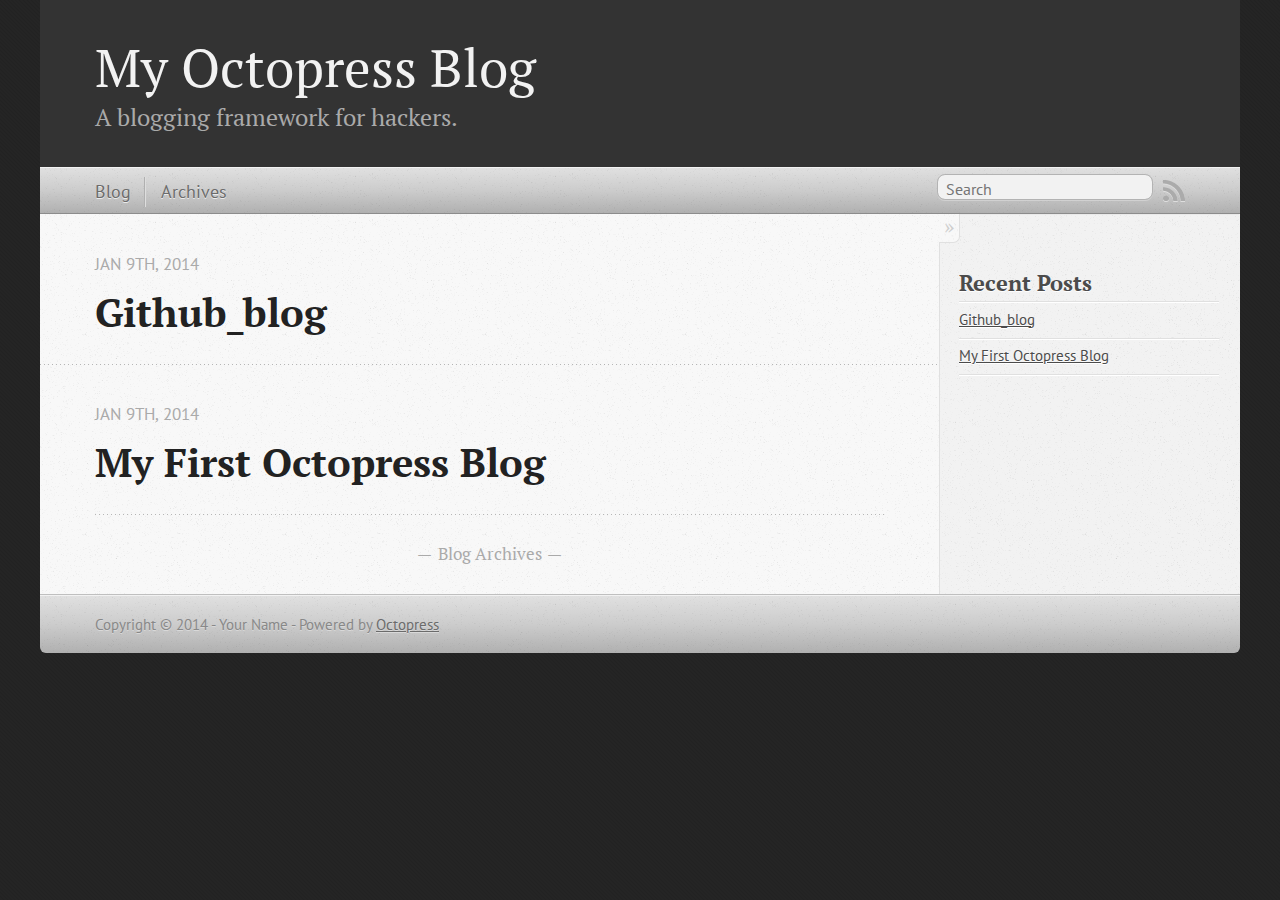
==== index.html @ 7464df4a "Site updated at 2014-01-09 14:44:52 UTC" ====
<!DOCTYPE html>
<!--[if IEMobile 7 ]><html class="no-js iem7"><![endif]-->
<!--[if lt IE 9]><html class="no-js lte-ie8"><![endif]-->
<!--[if (gt IE 8)|(gt IEMobile 7)|!(IEMobile)|!(IE)]><!--><html class="no-js" lang="en"><!--<![endif]-->
<head>
  <meta charset="utf-8">
  <title>My Octopress Blog</title>
  <meta name="author" content="Your Name">

  
  <meta name="description" content="
">
  

  <!-- http://t.co/dKP3o1e -->
  <meta name="HandheldFriendly" content="True">
  <meta name="MobileOptimized" content="320">
  <meta name="viewport" content="width=device-width, initial-scale=1">

  
  <link rel="canonical" href="http://zqxjqka.github.io">
  <link href="/favicon.png" rel="icon">
  <link href="/stylesheets/screen.css" media="screen, projection" rel="stylesheet" type="text/css">
  <link href="/atom.xml" rel="alternate" title="My Octopress Blog" type="application/atom+xml">
  <script src="/javascripts/modernizr-2.0.js"></script>
  <script src="//ajax.googleapis.com/ajax/libs/jquery/1.9.1/jquery.min.js"></script>
  <script>!window.jQuery && document.write(unescape('%3Cscript src="./javascripts/libs/jquery.min.js"%3E%3C/script%3E'))</script>
  <script src="/javascripts/octopress.js" type="text/javascript"></script>
  <!--Fonts from Google"s Web font directory at http://google.com/webfonts -->
<link href="http://fonts.googleapis.com/css?family=PT+Serif:regular,italic,bold,bolditalic" rel="stylesheet" type="text/css">
<link href="http://fonts.googleapis.com/css?family=PT+Sans:regular,italic,bold,bolditalic" rel="stylesheet" type="text/css">

  

</head>

<body   >
  <header role="banner"><hgroup>
  <h1><a href="/">My Octopress Blog</a></h1>
  
    <h2>A blogging framework for hackers.</h2>
  
</hgroup>

</header>
  <nav role="navigation"><ul class="subscription" data-subscription="rss">
  <li><a href="/atom.xml" rel="subscribe-rss" title="subscribe via RSS">RSS</a></li>
  
</ul>
  
<form action="http://google.com/search" method="get">
  <fieldset role="search">
    <input type="hidden" name="q" value="site:zqxjqka.github.io" />
    <input class="search" type="text" name="q" results="0" placeholder="Search"/>
  </fieldset>
</form>
  
<ul class="main-navigation">
  <li><a href="/">Blog</a></li>
  <li><a href="/blog/archives">Archives</a></li>
</ul>

</nav>
  <div id="main">
    <div id="content">
      <div class="blog-index">
  
  
  
    <article>
      
  <header>
    
      <h1 class="entry-title"><a href="/blog/2014/01/09/github-blog/">Github_blog</a></h1>
    
    
      <p class="meta">
        








  


<time datetime="2014-01-09T22:41:02+08:00" pubdate data-updated="true">Jan 9<span>th</span>, 2014</time>
        
      </p>
    
  </header>


  <div class="entry-content">
</div>
  
  


    </article>
  
  
    <article>
      
  <header>
    
      <h1 class="entry-title"><a href="/blog/2014/01/09/my-first-octopress-blog/">My First Octopress Blog</a></h1>
    
    
      <p class="meta">
        








  


<time datetime="2014-01-09T21:20:34+08:00" pubdate data-updated="true">Jan 9<span>th</span>, 2014</time>
        
      </p>
    
  </header>


  <div class="entry-content">
</div>
  
  


    </article>
  
  <div class="pagination">
    
    <a href="/blog/archives">Blog Archives</a>
    
  </div>
</div>
<aside class="sidebar">
  
    <section>
  <h1>Recent Posts</h1>
  <ul id="recent_posts">
    
      <li class="post">
        <a href="/blog/2014/01/09/github-blog/">Github_blog</a>
      </li>
    
      <li class="post">
        <a href="/blog/2014/01/09/my-first-octopress-blog/">My First Octopress Blog</a>
      </li>
    
  </ul>
</section>





  
</aside>

    </div>
  </div>
  <footer role="contentinfo"><p>
  Copyright &copy; 2014 - Your Name -
  <span class="credit">Powered by <a href="http://octopress.org">Octopress</a></span>
</p>

</footer>
  







  <script type="text/javascript">
    (function(){
      var twitterWidgets = document.createElement('script');
      twitterWidgets.type = 'text/javascript';
      twitterWidgets.async = true;
      twitterWidgets.src = '//platform.twitter.com/widgets.js';
      document.getElementsByTagName('head')[0].appendChild(twitterWidgets);
    })();
  </script>





</body>
</html>
---- stylesheets/screen.css ----
html,body,div,span,applet,object,iframe,h1,h2,h3,h4,h5,h6,p,blockquote,pre,a,abbr,acronym,address,big,cite,code,del,dfn,em,img,ins,kbd,q,s,samp,small,strike,strong,sub,sup,tt,var,b,u,i,center,dl,dt,dd,ol,ul,li,fieldset,form,label,legend,table,caption,tbody,tfoot,thead,tr,th,td,article,aside,canvas,details,embed,figure,figcaption,footer,header,hgroup,menu,nav,output,ruby,section,summary,time,mark,audio,video{margin:0;padding:0;border:0;font:inherit;font-size:100%;vertical-align:baseline}html{line-height:1}ol,ul{list-style:none}table{border-collapse:collapse;border-spacing:0}caption,th,td{text-align:left;font-weight:normal;vertical-align:middle}q,blockquote{quotes:none}q:before,q:after,blockquote:before,blockquote:after{content:"";content:none}a img{border:none}article,aside,details,figcaption,figure,footer,header,hgroup,menu,nav,section,summary{display:block}a{color:#1863a1}a:visited{color:#751590}a:focus{color:#0181eb}a:hover{color:#0181eb}a:active{color:#01579f}aside.sidebar a{color:#222}aside.sidebar a:focus{color:#0181eb}aside.sidebar a:hover{color:#0181eb}aside.sidebar a:active{color:#01579f}a{-webkit-transition:color 0.3s;-moz-transition:color 0.3s;-o-transition:color 0.3s;transition:color 0.3s}html{background:#252525 url('/images/line-tile.png?1389277010') top left}body>div{background:#f2f2f2 url('/images/noise.png?1389277010') top left;border-bottom:1px solid #bfbfbf}body>div>div{background:#f8f8f8 url('/images/noise.png?1389277010') top left;border-right:1px solid #e0e0e0}.heading,body>header h1,h1,h2,h3,h4,h5,h6{font-family:"PT Serif","Georgia","Helvetica Neue",Arial,sans-serif}.sans,body>header h2,article header p.meta,article>footer,#content .blog-index footer,html .gist .gist-file .gist-meta,#blog-archives a.category,#blog-archives time,aside.sidebar section,body>footer{font-family:"PT Sans","Helvetica Neue",Arial,sans-serif}.serif,body,#content .blog-index a[rel=full-article]{font-family:"PT Serif",Georgia,Times,"Times New Roman",serif}.mono,pre,code,tt,p code,li code{font-family:Menlo,Monaco,"Andale Mono","lucida console","Courier New",monospace}body>header h1{font-size:2.2em;font-family:"PT Serif","Georgia","Helvetica Neue",Arial,sans-serif;font-weight:normal;line-height:1.2em;margin-bottom:0.6667em}body>header h2{font-family:"PT Serif","Georgia","Helvetica Neue",Arial,sans-serif}body{line-height:1.5em;color:#222}h1{font-size:2.2em;line-height:1.2em}@media only screen and (min-width: 992px){body{font-size:1.15em}h1{font-size:2.6em;line-height:1.2em}}h1,h2,h3,h4,h5,h6{text-rendering:optimizelegibility;margin-bottom:1em;font-weight:bold}h2,section h1{font-size:1.5em}h3,section h2,section section h1{font-size:1.3em}h4,section h3,section section h2,section section section h1{font-size:1em}h5,section h4,section section h3{font-size:.9em}h6,section h5,section section h4,section section section h3{font-size:.8em}p,article blockquote,ul,ol{margin-bottom:1.5em}ul{list-style-type:disc}ul ul{list-style-type:circle;margin-bottom:0px}ul ul ul{list-style-type:square;margin-bottom:0px}ol{list-style-type:decimal}ol ol{list-style-type:lower-alpha;margin-bottom:0px}ol ol ol{list-style-type:lower-roman;margin-bottom:0px}ul,ul ul,ul ol,ol,ol ul,ol ol{margin-left:1.3em}ul ul,ul ol,ol ul,ol ol{margin-bottom:0em}strong{font-weight:bold}em{font-style:italic}sup,sub{font-size:0.75em;position:relative;display:inline-block;padding:0 .2em;line-height:.8em}sup{top:-.5em}sub{bottom:-.5em}a[rev='footnote']{font-size:.75em;padding:0 .3em;line-height:1}q{font-style:italic}q:before{content:"\201C"}q:after{content:"\201D"}em,dfn{font-style:italic}strong,dfn{font-weight:bold}del,s{text-decoration:line-through}abbr,acronym{border-bottom:1px dotted;cursor:help}hr{margin-bottom:0.2em}small{font-size:.8em}big{font-size:1.2em}article blockquote{font-style:italic;position:relative;font-size:1.2em;line-height:1.5em;padding-left:1em;border-left:4px solid rgba(170,170,170,0.5)}article blockquote cite{font-style:italic}article blockquote cite a{color:#aaa !important;word-wrap:break-word}article blockquote cite:before{content:'\2014';padding-right:.3em;padding-left:.3em;color:#aaa}@media only screen and (min-width: 992px){article blockquote{padding-left:1.5em;border-left-width:4px}}.pullquote-right:before,.pullquote-left:before{padding:0;border:none;content:attr(data-pullquote);float:right;width:45%;margin:.5em 0 1em 1.5em;position:relative;top:7px;font-size:1.4em;line-height:1.45em}.pullquote-left:before{float:left;margin:.5em 1.5em 1em 0}.force-wrap,article a,aside.sidebar a{white-space:-moz-pre-wrap;white-space:-pre-wrap;white-space:-o-pre-wrap;white-space:pre-wrap;word-wrap:break-word}.group,body>header,body>nav,body>footer,body #content>article,body #content>div>article,body #content>div>section,body div.pagination,aside.sidebar,#main,#content,.sidebar{*zoom:1}.group:after,body>header:after,body>nav:after,body>footer:after,body #content>article:after,body #content>div>section:after,body div.pagination:after,#main:after,#content:after,.sidebar:after{content:"";display:table;clear:both}body{-webkit-text-size-adjust:none;max-width:1200px;position:relative;margin:0 auto}body>header,body>nav,body>footer,body #content>article,body #content>div>article,body #content>div>section{padding-left:18px;padding-right:18px}@media only screen and (min-width: 480px){body>header,body>nav,body>footer,body #content>article,body #content>div>article,body #content>div>section{padding-left:25px;padding-right:25px}}@media only screen and (min-width: 768px){body>header,body>nav,body>footer,body #content>article,body #content>div>article,body #content>div>section{padding-left:35px;padding-right:35px}}@media only screen and (min-width: 992px){body>header,body>nav,body>footer,body #content>article,body #content>div>article,body #content>div>section{padding-left:55px;padding-right:55px}}body div.pagination{margin-left:18px;margin-right:18px}@media only screen and (min-width: 480px){body div.pagination{margin-left:25px;margin-right:25px}}@media only screen and (min-width: 768px){body div.pagination{margin-left:35px;margin-right:35px}}@media only screen and (min-width: 992px){body div.pagination{margin-left:55px;margin-right:55px}}body>header{font-size:1em;padding-top:1.5em;padding-bottom:1.5em}#content{overflow:hidden}#content>div,#content>article{width:100%}aside.sidebar{float:none;padding:0 18px 1px;background-color:#f7f7f7;border-top:1px solid #e0e0e0}.flex-content,article img,article video,article .flash-video,aside.sidebar img{max-width:100%;height:auto}.basic-alignment.left,article img.left,article video.left,article .left.flash-video,aside.sidebar img.left{float:left;margin-right:1.5em}.basic-alignment.right,article img.right,article video.right,article .right.flash-video,aside.sidebar img.right{float:right;margin-left:1.5em}.basic-alignment.center,article img.center,article video.center,article .center.flash-video,aside.sidebar img.center{display:block;margin:0 auto 1.5em}.basic-alignment.left,article img.left,article video.left,article .left.flash-video,aside.sidebar img.left,.basic-alignment.right,article img.right,article video.right,article .right.flash-video,aside.sidebar img.right{margin-bottom:.8em}.toggle-sidebar,.no-sidebar .toggle-sidebar{display:none}@media only screen and (min-width: 750px){body.sidebar-footer aside.sidebar{float:none;width:auto;clear:left;margin:0;padding:0 35px 1px;background-color:#f7f7f7;border-top:1px solid #eaeaea}body.sidebar-footer aside.sidebar section.odd,body.sidebar-footer aside.sidebar section.even{float:left;width:48%}body.sidebar-footer aside.sidebar section.odd{margin-left:0}body.sidebar-footer aside.sidebar section.even{margin-left:4%}body.sidebar-footer aside.sidebar.thirds section{width:30%;margin-left:5%}body.sidebar-footer aside.sidebar.thirds section.first{margin-left:0;clear:both}}body.sidebar-footer #content{margin-right:0px}body.sidebar-footer .toggle-sidebar{display:none}@media only screen and (min-width: 550px){body>header{font-size:1em}}@media only screen and (min-width: 750px){aside.sidebar{float:none;width:auto;clear:left;margin:0;padding:0 35px 1px;background-color:#f7f7f7;border-top:1px solid #eaeaea}aside.sidebar section.odd,aside.sidebar section.even{float:left;width:48%}aside.sidebar section.odd{margin-left:0}aside.sidebar section.even{margin-left:4%}aside.sidebar.thirds section{width:30%;margin-left:5%}aside.sidebar.thirds section.first{margin-left:0;clear:both}}@media only screen and (min-width: 768px){body{-webkit-text-size-adjust:auto}body>header{font-size:1.2em}#main{padding:0;margin:0 auto}#content{overflow:visible;margin-right:240px;position:relative}.no-sidebar #content{margin-right:0;border-right:0}.collapse-sidebar #content{margin-right:20px}#content>div,#content>article{padding-top:17.5px;padding-bottom:17.5px;float:left}aside.sidebar{width:210px;padding:0 15px 15px;background:none;clear:none;float:left;margin:0 -100% 0 0}aside.sidebar section{width:auto;margin-left:0}aside.sidebar section.odd,aside.sidebar section.even{float:none;width:auto;margin-left:0}.collapse-sidebar aside.sidebar{float:none;width:auto;clear:left;margin:0;padding:0 35px 1px;background-color:#f7f7f7;border-top:1px solid #eaeaea}.collapse-sidebar aside.sidebar section.odd,.collapse-sidebar aside.sidebar section.even{float:left;width:48%}.collapse-sidebar aside.sidebar section.odd{margin-left:0}.collapse-sidebar aside.sidebar section.even{margin-left:4%}.collapse-sidebar aside.sidebar.thirds section{width:30%;margin-left:5%}.collapse-sidebar aside.sidebar.thirds section.first{margin-left:0;clear:both}}@media only screen and (min-width: 992px){body>header{font-size:1.3em}#content{margin-right:300px}#content>div,#content>article{padding-top:27.5px;padding-bottom:27.5px}aside.sidebar{width:260px;padding:1.2em 20px 20px}.collapse-sidebar aside.sidebar{padding-left:55px;padding-right:55px}}@media only screen and (min-width: 768px){ul,ol{margin-left:0}}body>header{background:#333}body>header h1{display:inline-block;margin:0}body>header h1 a,body>header h1 a:visited,body>header h1 a:hover{color:#f2f2f2;text-decoration:none}body>header h2{margin:.2em 0 0;font-size:1em;color:#aaa;font-weight:normal}body>nav{position:relative;background-color:#ccc;background:url('/images/noise.png?1389277010'),-webkit-gradient(linear, 50% 0%, 50% 100%, color-stop(0%, #e0e0e0), color-stop(50%, #cccccc), color-stop(100%, #b0b0b0));background:url('/images/noise.png?1389277010'),-webkit-linear-gradient(#e0e0e0,#cccccc,#b0b0b0);background:url('/images/noise.png?1389277010'),-moz-linear-gradient(#e0e0e0,#cccccc,#b0b0b0);background:url('/images/noise.png?1389277010'),-o-linear-gradient(#e0e0e0,#cccccc,#b0b0b0);background:url('/images/noise.png?1389277010'),linear-gradient(#e0e0e0,#cccccc,#b0b0b0);border-top:1px solid #f2f2f2;border-bottom:1px solid #8c8c8c;padding-top:.35em;padding-bottom:.35em}body>nav form{-webkit-background-clip:padding;-moz-background-clip:padding;background-clip:padding-box;margin:0;padding:0}body>nav form .search{padding:.3em .5em 0;font-size:.85em;font-family:"PT Sans","Helvetica Neue",Arial,sans-serif;line-height:1.1em;width:95%;-webkit-border-radius:0.5em;-moz-border-radius:0.5em;-ms-border-radius:0.5em;-o-border-radius:0.5em;border-radius:0.5em;-webkit-background-clip:padding;-moz-background-clip:padding;background-clip:padding-box;-webkit-box-shadow:#d1d1d1 0 1px;-moz-box-shadow:#d1d1d1 0 1px;box-shadow:#d1d1d1 0 1px;background-color:#f2f2f2;border:1px solid #b3b3b3;color:#888}body>nav form .search:focus{color:#444;border-color:#80b1df;-webkit-box-shadow:#80b1df 0 0 4px,#80b1df 0 0 3px inset;-moz-box-shadow:#80b1df 0 0 4px,#80b1df 0 0 3px inset;box-shadow:#80b1df 0 0 4px,#80b1df 0 0 3px inset;background-color:#fff;outline:none}body>nav fieldset[role=search]{float:right;width:48%}body>nav fieldset.mobile-nav{float:left;width:48%}body>nav fieldset.mobile-nav select{width:100%;font-size:.8em;border:1px solid #888}body>nav ul{display:none}@media only screen and (min-width: 550px){body>nav{font-size:.9em}body>nav ul{margin:0;padding:0;border:0;overflow:hidden;*zoom:1;float:left;display:block;padding-top:.15em}body>nav ul li{list-style-image:none;list-style-type:none;margin-left:0;white-space:nowrap;display:inline;float:left;padding-left:0;padding-right:0}body>nav ul li:first-child,body>nav ul li.first{padding-left:0}body>nav ul li:last-child{padding-right:0}body>nav ul li.last{padding-right:0}body>nav ul.subscription{margin-left:.8em;float:right}body>nav ul.subscription li:last-child a{padding-right:0}body>nav ul li{margin:0}body>nav a{color:#6b6b6b;font-family:"PT Sans","Helvetica Neue",Arial,sans-serif;text-shadow:#ebebeb 0 1px;float:left;text-decoration:none;font-size:1.1em;padding:.1em 0;line-height:1.5em}body>nav a:visited{color:#6b6b6b}body>nav a:hover{color:#2b2b2b}body>nav li+li{border-left:1px solid #b0b0b0;margin-left:.8em}body>nav li+li a{padding-left:.8em;border-left:1px solid #dedede}body>nav form{float:right;text-align:left;padding-left:.8em;width:175px}body>nav form .search{width:93%;font-size:.95em;line-height:1.2em}body>nav ul[data-subscription$=email]+form{width:97px}body>nav ul[data-subscription$=email]+form .search{width:91%}body>nav fieldset.mobile-nav{display:none}body>nav fieldset[role=search]{width:99%}}@media only screen and (min-width: 992px){body>nav form{width:215px}body>nav ul[data-subscription$=email]+form{width:147px}}.no-placeholder body>nav .search{background:#f2f2f2 url('/images/search.png?1389277010') 0.3em 0.25em no-repeat;text-indent:1.3em}@media only screen and (min-width: 550px){.maskImage body>nav ul[data-subscription$=email]+form{width:123px}}@media only screen and (min-width: 992px){.maskImage body>nav ul[data-subscription$=email]+form{width:173px}}.maskImage ul.subscription{position:relative;top:.2em}.maskImage ul.subscription li,.maskImage ul.subscription a{border:0;padding:0}.maskImage a[rel=subscribe-rss]{position:relative;top:0px;text-indent:-999999em;background-color:#dedede;border:0;padding:0}.maskImage a[rel=subscribe-rss],.maskImage a[rel=subscribe-rss]:after{-webkit-mask-image:url('/images/rss.png?1389277010');-moz-mask-image:url('/images/rss.png?1389277010');-ms-mask-image:url('/images/rss.png?1389277010');-o-mask-image:url('/images/rss.png?1389277010');mask-image:url('/images/rss.png?1389277010');-webkit-mask-repeat:no-repeat;-moz-mask-repeat:no-repeat;-ms-mask-repeat:no-repeat;-o-mask-repeat:no-repeat;mask-repeat:no-repeat;width:22px;height:22px}.maskImage a[rel=subscribe-rss]:after{content:"";position:absolute;top:-1px;left:0;background-color:#ababab}.maskImage a[rel=subscribe-rss]:hover:after{background-color:#9e9e9e}.maskImage a[rel=subscribe-email]{position:relative;top:0px;text-indent:-999999em;background-color:#dedede;border:0;padding:0}.maskImage a[rel=subscribe-email],.maskImage a[rel=subscribe-email]:after{-webkit-mask-image:url('/images/email.png?1389277010');-moz-mask-image:url('/images/email.png?1389277010');-ms-mask-image:url('/images/email.png?1389277010');-o-mask-image:url('/images/email.png?1389277010');mask-image:url('/images/email.png?1389277010');-webkit-mask-repeat:no-repeat;-moz-mask-repeat:no-repeat;-ms-mask-repeat:no-repeat;-o-mask-repeat:no-repeat;mask-repeat:no-repeat;width:28px;height:22px}.maskImage a[rel=subscribe-email]:after{content:"";position:absolute;top:-1px;left:0;background-color:#ababab}.maskImage a[rel=subscribe-email]:hover:after{background-color:#9e9e9e}article{padding-top:1em}article header{position:relative;padding-top:2em;padding-bottom:1em;margin-bottom:1em;background:url('[data-uri]') bottom left repeat-x}article header h1{margin:0}article header h1 a{text-decoration:none}article header h1 a:hover{text-decoration:underline}article header p{font-size:.9em;color:#aaa;margin:0}article header p.meta{text-transform:uppercase;position:absolute;top:0}@media only screen and (min-width: 768px){article header{margin-bottom:1.5em;padding-bottom:1em;background:url('[data-uri]') bottom left repeat-x}}article h2{padding-top:0.8em;background:url('[data-uri]') top left repeat-x}.entry-content article h2:first-child,article header+h2{padding-top:0}article h2:first-child,article header+h2{background:none}article .feature{padding-top:.5em;margin-bottom:1em;padding-bottom:1em;background:url('[data-uri]') bottom left repeat-x;font-size:2.0em;font-style:italic;line-height:1.3em}article img,article video,article .flash-video{-webkit-border-radius:0.3em;-moz-border-radius:0.3em;-ms-border-radius:0.3em;-o-border-radius:0.3em;border-radius:0.3em;-webkit-box-shadow:rgba(0,0,0,0.15) 0 1px 4px;-moz-box-shadow:rgba(0,0,0,0.15) 0 1px 4px;box-shadow:rgba(0,0,0,0.15) 0 1px 4px;-webkit-box-sizing:border-box;-moz-box-sizing:border-box;box-sizing:border-box;border:#fff 0.5em solid}article video,article .flash-video{margin:0 auto 1.5em}article video{display:block;width:100%}article .flash-video>div{position:relative;display:block;padding-bottom:56.25%;padding-top:1px;height:0;overflow:hidden}article .flash-video>div iframe,article .flash-video>div object,article .flash-video>div embed{position:absolute;top:0;left:0;width:100%;height:100%}article>footer{padding-bottom:2.5em;margin-top:2em}article>footer p.meta{margin-bottom:.8em;font-size:.85em;clear:both;overflow:hidden}.blog-index article+article{background:url('[data-uri]') top left repeat-x}#content .blog-index{padding-top:0;padding-bottom:0}#content .blog-index article{padding-top:2em}#content .blog-index article header{background:none;padding-bottom:0}#content .blog-index article h1{font-size:2.2em}#content .blog-index article h1 a{color:inherit}#content .blog-index article h1 a:hover{color:#0181eb}#content .blog-index a[rel=full-article]{background:#ebebeb;display:inline-block;padding:.4em .8em;margin-right:.5em;text-decoration:none;color:#666;-webkit-transition:background-color 0.5s;-moz-transition:background-color 0.5s;-o-transition:background-color 0.5s;transition:background-color 0.5s}#content .blog-index a[rel=full-article]:hover{background:#0181eb;text-shadow:none;color:#f8f8f8}#content .blog-index footer{margin-top:1em}.separator,article>footer .byline+time:before,article>footer time+time:before,article>footer .comments:before,article>footer .byline ~ .categories:before{content:"\2022 ";padding:0 .4em 0 .2em;display:inline-block}#content div.pagination{text-align:center;font-size:.95em;position:relative;background:url('[data-uri]') top left repeat-x;padding-top:1.5em;padding-bottom:1.5em}#content div.pagination a{text-decoration:none;color:#aaa}#content div.pagination a.prev{position:absolute;left:0}#content div.pagination a.next{position:absolute;right:0}#content div.pagination a:hover{color:#0181eb}#content div.pagination a[href*=archive]:before,#content div.pagination a[href*=archive]:after{content:'\2014';padding:0 .3em}p.meta+.sharing{padding-top:1em;padding-left:0;background:url('[data-uri]') top left repeat-x}#fb-root{display:none}.highlight,html .gist .gist-file .gist-syntax .gist-highlight{border:1px solid #05232b !important}.highlight table td.code,html .gist .gist-file .gist-syntax .gist-highlight table td.code{width:100%}.highlight .line-numbers,html .gist .gist-file .gist-syntax .highlight .line_numbers{text-align:right;font-size:13px;line-height:1.45em;background:#073642 url('/images/noise.png?1389277010') top left !important;border-right:1px solid #00232c !important;-webkit-box-shadow:#083e4b -1px 0 inset;-moz-box-shadow:#083e4b -1px 0 inset;box-shadow:#083e4b -1px 0 inset;text-shadow:#021014 0 -1px;padding:.8em !important;-webkit-border-radius:0;-moz-border-radius:0;-ms-border-radius:0;-o-border-radius:0;border-radius:0}.highlight .line-numbers span,html .gist .gist-file .gist-syntax .highlight .line_numbers span{color:#586e75 !important}figure.code,.gist-file,pre{-webkit-box-shadow:rgba(0,0,0,0.06) 0 0 10px;-moz-box-shadow:rgba(0,0,0,0.06) 0 0 10px;box-shadow:rgba(0,0,0,0.06) 0 0 10px}figure.code .highlight pre,.gist-file .highlight pre,pre .highlight pre{-webkit-box-shadow:none;-moz-box-shadow:none;box-shadow:none}.gist .highlight *::-moz-selection,figure.code .highlight *::-moz-selection{background:#386774;color:inherit;text-shadow:#002b36 0 1px}.gist .highlight *::-webkit-selection,figure.code .highlight *::-webkit-selection{background:#386774;color:inherit;text-shadow:#002b36 0 1px}.gist .highlight *::selection,figure.code .highlight *::selection{background:#386774;color:inherit;text-shadow:#002b36 0 1px}html .gist .gist-file{margin-bottom:1.8em;position:relative;border:none;padding-top:26px !important}html .gist .gist-file .highlight{margin-bottom:0}html .gist .gist-file .gist-syntax{border-bottom:0 !important;background:none !important}html .gist .gist-file .gist-syntax .gist-highlight{background:#002b36 !important}html .gist .gist-file .gist-syntax .highlight pre{padding:0}html .gist .gist-file .gist-meta{padding:.6em 0.8em;border:1px solid #083e4b !important;color:#586e75;font-size:.7em !important;background:#073642 url('/images/noise.png?1389277010') top left;line-height:1.5em}html .gist .gist-file .gist-meta a{color:#75878b !important;text-decoration:none}html .gist .gist-file .gist-meta a:hover{text-decoration:underline}html .gist .gist-file .gist-meta a:hover{color:#93a1a1 !important}html .gist .gist-file .gist-meta a[href*='#file']{position:absolute;top:0;left:0;right:-10px;color:#474747 !important}html .gist .gist-file .gist-meta a[href*='#file']:hover{color:#1863a1 !important}html .gist .gist-file .gist-meta a[href*=raw]{top:.4em}pre{background:#002b36 url('/images/noise.png?1389277010') top left;-webkit-border-radius:0.4em;-moz-border-radius:0.4em;-ms-border-radius:0.4em;-o-border-radius:0.4em;border-radius:0.4em;border:1px solid #05232b;line-height:1.45em;font-size:13px;margin-bottom:2.1em;padding:.8em 1em;color:#93a1a1;overflow:auto}h3.filename+pre{-moz-border-radius-topleft:0px;-webkit-border-top-left-radius:0px;border-top-left-radius:0px;-moz-border-radius-topright:0px;-webkit-border-top-right-radius:0px;border-top-right-radius:0px}p code,li code{display:inline-block;white-space:no-wrap;background:#fff;font-size:.8em;line-height:1.5em;color:#555;border:1px solid #ddd;-webkit-border-radius:0.4em;-moz-border-radius:0.4em;-ms-border-radius:0.4em;-o-border-radius:0.4em;border-radius:0.4em;padding:0 .3em;margin:-1px 0}p pre code,li pre code{font-size:1em !important;background:none;border:none}.pre-code,html .gist .gist-file .gist-syntax .highlight pre,.highlight code{font-family:Menlo,Monaco,"Andale Mono","lucida console","Courier New",monospace !important;overflow:scroll;overflow-y:hidden;display:block;padding:.8em;overflow-x:auto;line-height:1.45em;background:#002b36 url('/images/noise.png?1389277010') top left !important;color:#93a1a1 !important}.pre-code span,html .gist .gist-file .gist-syntax .highlight pre span,.highlight code span{color:#93a1a1 !important}.pre-code span,html .gist .gist-file .gist-syntax .highlight pre span,.highlight code span{font-style:normal !important;font-weight:normal !important}.pre-code .c,html .gist .gist-file .gist-syntax .highlight pre .c,.highlight code .c{color:#586e75 !important;font-style:italic !important}.pre-code .cm,html .gist .gist-file .gist-syntax .highlight pre .cm,.highlight code .cm{color:#586e75 !important;font-style:italic !important}.pre-code .cp,html .gist .gist-file .gist-syntax .highlight pre .cp,.highlight code .cp{color:#586e75 !important;font-style:italic !important}.pre-code .c1,html .gist .gist-file .gist-syntax .highlight pre .c1,.highlight code .c1{color:#586e75 !important;font-style:italic !important}.pre-code .cs,html .gist .gist-file .gist-syntax .highlight pre .cs,.highlight code .cs{color:#586e75 !important;font-weight:bold !important;font-style:italic !important}.pre-code .err,html .gist .gist-file .gist-syntax .highlight pre .err,.highlight code .err{color:#dc322f !important;background:none !important}.pre-code .k,html .gist .gist-file .gist-syntax .highlight pre .k,.highlight code .k{color:#cb4b16 !important}.pre-code .o,html .gist .gist-file .gist-syntax .highlight pre .o,.highlight code .o{color:#93a1a1 !important;font-weight:bold !important}.pre-code .p,html .gist .gist-file .gist-syntax .highlight pre .p,.highlight code .p{color:#93a1a1 !important}.pre-code .ow,html .gist .gist-file .gist-syntax .highlight pre .ow,.highlight code .ow{color:#2aa198 !important;font-weight:bold !important}.pre-code .gd,html .gist .gist-file .gist-syntax .highlight pre .gd,.highlight code .gd{color:#93a1a1 !important;background-color:#372c34 !important;display:inline-block}.pre-code .gd .x,html .gist .gist-file .gist-syntax .highlight pre .gd .x,.highlight code .gd .x{color:#93a1a1 !important;background-color:#4d2d33 !important;display:inline-block}.pre-code .ge,html .gist .gist-file .gist-syntax .highlight pre .ge,.highlight code .ge{color:#93a1a1 !important;font-style:italic !important}.pre-code .gh,html .gist .gist-file .gist-syntax .highlight pre .gh,.highlight code .gh{color:#586e75 !important}.pre-code .gi,html .gist .gist-file .gist-syntax .highlight pre .gi,.highlight code .gi{color:#93a1a1 !important;background-color:#1a412b !important;display:inline-block}.pre-code .gi .x,html .gist .gist-file .gist-syntax .highlight pre .gi .x,.highlight code .gi .x{color:#93a1a1 !important;background-color:#355720 !important;display:inline-block}.pre-code .gs,html .gist .gist-file .gist-syntax .highlight pre .gs,.highlight code .gs{color:#93a1a1 !important;font-weight:bold !important}.pre-code .gu,html .gist .gist-file .gist-syntax .highlight pre .gu,.highlight code .gu{color:#6c71c4 !important}.pre-code .kc,html .gist .gist-file .gist-syntax .highlight pre .kc,.highlight code .kc{color:#859900 !important;font-weight:bold !important}.pre-code .kd,html .gist .gist-file .gist-syntax .highlight pre .kd,.highlight code .kd{color:#268bd2 !important}.pre-code .kp,html .gist .gist-file .gist-syntax .highlight pre .kp,.highlight code .kp{color:#cb4b16 !important;font-weight:bold !important}.pre-code .kr,html .gist .gist-file .gist-syntax .highlight pre .kr,.highlight code .kr{color:#d33682 !important;font-weight:bold !important}.pre-code .kt,html .gist .gist-file .gist-syntax .highlight pre .kt,.highlight code .kt{color:#2aa198 !important}.pre-code .n,html .gist .gist-file .gist-syntax .highlight pre .n,.highlight code .n{color:#268bd2 !important}.pre-code .na,html .gist .gist-file .gist-syntax .highlight pre .na,.highlight code .na{color:#268bd2 !important}.pre-code .nb,html .gist .gist-file .gist-syntax .highlight pre .nb,.highlight code .nb{color:#859900 !important}.pre-code .nc,html .gist .gist-file .gist-syntax .highlight pre .nc,.highlight code .nc{color:#d33682 !important}.pre-code .no,html .gist .gist-file .gist-syntax .highlight pre .no,.highlight code .no{color:#b58900 !important}.pre-code .nl,html .gist .gist-file .gist-syntax .highlight pre .nl,.highlight code .nl{color:#859900 !important}.pre-code .ne,html .gist .gist-file .gist-syntax .highlight pre .ne,.highlight code .ne{color:#268bd2 !important;font-weight:bold !important}.pre-code .nf,html .gist .gist-file .gist-syntax .highlight pre .nf,.highlight code .nf{color:#268bd2 !important;font-weight:bold !important}.pre-code .nn,html .gist .gist-file .gist-syntax .highlight pre .nn,.highlight code .nn{color:#b58900 !important}.pre-code .nt,html .gist .gist-file .gist-syntax .highlight pre .nt,.highlight code .nt{color:#268bd2 !important;font-weight:bold !important}.pre-code .nx,html .gist .gist-file .gist-syntax .highlight pre .nx,.highlight code .nx{color:#b58900 !important}.pre-code .vg,html .gist .gist-file .gist-syntax .highlight pre .vg,.highlight code .vg{color:#268bd2 !important}.pre-code .vi,html .gist .gist-file .gist-syntax .highlight pre .vi,.highlight code .vi{color:#268bd2 !important}.pre-code .nv,html .gist .gist-file .gist-syntax .highlight pre .nv,.highlight code .nv{color:#268bd2 !important}.pre-code .mf,html .gist .gist-file .gist-syntax .highlight pre .mf,.highlight code .mf{color:#2aa198 !important}.pre-code .m,html .gist .gist-file .gist-syntax .highlight pre .m,.highlight code .m{color:#2aa198 !important}.pre-code .mh,html .gist .gist-file .gist-syntax .highlight pre .mh,.highlight code .mh{color:#2aa198 !important}.pre-code .mi,html .gist .gist-file .gist-syntax .highlight pre .mi,.highlight code .mi{color:#2aa198 !important}.pre-code .s,html .gist .gist-file .gist-syntax .highlight pre .s,.highlight code .s{color:#2aa198 !important}.pre-code .sd,html .gist .gist-file .gist-syntax .highlight pre .sd,.highlight code .sd{color:#2aa198 !important}.pre-code .s2,html .gist .gist-file .gist-syntax .highlight pre .s2,.highlight code .s2{color:#2aa198 !important}.pre-code .se,html .gist .gist-file .gist-syntax .highlight pre .se,.highlight code .se{color:#dc322f !important}.pre-code .si,html .gist .gist-file .gist-syntax .highlight pre .si,.highlight code .si{color:#268bd2 !important}.pre-code .sr,html .gist .gist-file .gist-syntax .highlight pre .sr,.highlight code .sr{color:#2aa198 !important}.pre-code .s1,html .gist .gist-file .gist-syntax .highlight pre .s1,.highlight code .s1{color:#2aa198 !important}.pre-code div .gd,html .gist .gist-file .gist-syntax .highlight pre div .gd,.highlight code div .gd,.pre-code div .gd .x,html .gist .gist-file .gist-syntax .highlight pre div .gd .x,.highlight code div .gd .x,.pre-code div .gi,html .gist .gist-file .gist-syntax .highlight pre div .gi,.highlight code div .gi,.pre-code div .gi .x,html .gist .gist-file .gist-syntax .highlight pre div .gi .x,.highlight code div .gi .x{display:inline-block;width:100%}.highlight,.gist-highlight{margin-bottom:1.8em;background:#002b36;overflow-y:hidden;overflow-x:auto}.highlight pre,.gist-highlight pre{background:none;-webkit-border-radius:0px;-moz-border-radius:0px;-ms-border-radius:0px;-o-border-radius:0px;border-radius:0px;border:none;padding:0;margin-bottom:0}pre::-webkit-scrollbar,.highlight::-webkit-scrollbar,.gist-highlight::-webkit-scrollbar{height:.5em;background:rgba(255,255,255,0.15)}pre::-webkit-scrollbar-thumb:horizontal,.highlight::-webkit-scrollbar-thumb:horizontal,.gist-highlight::-webkit-scrollbar-thumb:horizontal{background:rgba(255,255,255,0.2);-webkit-border-radius:4px;border-radius:4px}.highlight code{background:#000}figure.code{background:none;padding:0;border:0;margin-bottom:1.5em}figure.code pre{margin-bottom:0}figure.code figcaption{position:relative}figure.code .highlight{margin-bottom:0}.code-title,html .gist .gist-file .gist-meta a[href*='#file'],h3.filename,figure.code figcaption{text-align:center;font-size:13px;line-height:2em;text-shadow:#cbcccc 0 1px 0;color:#474747;font-weight:normal;margin-bottom:0;-moz-border-radius-topleft:5px;-webkit-border-top-left-radius:5px;border-top-left-radius:5px;-moz-border-radius-topright:5px;-webkit-border-top-right-radius:5px;border-top-right-radius:5px;font-family:"Helvetica Neue", Arial, "Lucida Grande", "Lucida Sans Unicode", Lucida, sans-serif;background:#aaa url('/images/code_bg.png?1389277010') top repeat-x;border:1px solid #565656;border-top-color:#cbcbcb;border-left-color:#a5a5a5;border-right-color:#a5a5a5;border-bottom:0}.download-source,html .gist .gist-file .gist-meta a[href*=raw],figure.code figcaption a{position:absolute;right:.8em;text-decoration:none;color:#666 !important;z-index:1;font-size:13px;text-shadow:#cbcccc 0 1px 0;padding-left:3em}.download-source:hover,html .gist .gist-file .gist-meta a[href*=raw]:hover,figure.code figcaption a:hover{text-decoration:underline}#archive #content>div,#archive #content>div>article{padding-top:0}#blog-archives{color:#aaa}#blog-archives article{padding:1em 0 1em;position:relative;background:url('[data-uri]') bottom left repeat-x}#blog-archives article:last-child{background:none}#blog-archives article footer{padding:0;margin:0}#blog-archives h1{color:#222;margin-bottom:.3em}#blog-archives h2{display:none}#blog-archives h1{font-size:1.5em}#blog-archives h1 a{text-decoration:none;color:inherit;font-weight:normal;display:inline-block}#blog-archives h1 a:hover{text-decoration:underline}#blog-archives h1 a:hover{color:#0181eb}#blog-archives a.category,#blog-archives time{color:#aaa}#blog-archives .entry-content{display:none}#blog-archives time{font-size:.9em;line-height:1.2em}#blog-archives time .month,#blog-archives time .day{display:inline-block}#blog-archives time .month{text-transform:uppercase}#blog-archives p{margin-bottom:1em}#blog-archives a,#blog-archives .entry-content a{color:inherit}#blog-archives a:hover,#blog-archives .entry-content a:hover{color:#0181eb}#blog-archives a:hover{color:#0181eb}@media only screen and (min-width: 550px){#blog-archives article{margin-left:5em}#blog-archives h2{margin-bottom:.3em;font-weight:normal;display:inline-block;position:relative;top:-1px;float:left}#blog-archives h2:first-child{padding-top:.75em}#blog-archives time{position:absolute;text-align:right;left:0em;top:1.8em}#blog-archives .year{display:none}#blog-archives article{padding-left:4.5em;padding-bottom:.7em}#blog-archives a.category{line-height:1.1em}}#content>.category article{margin-left:0;padding-left:6.8em}#content>.category .year{display:inline}.side-shadow-border,aside.sidebar section h1,aside.sidebar li{-webkit-box-shadow:#fff 0 1px;-moz-box-shadow:#fff 0 1px;box-shadow:#fff 0 1px}aside.sidebar{overflow:hidden;color:#4b4b4b;text-shadow:#fff 0 1px}aside.sidebar section{font-size:.8em;line-height:1.4em;margin-bottom:1.5em}aside.sidebar section h1{margin:1.5em 0 0;padding-bottom:.2em;border-bottom:1px solid #e0e0e0}aside.sidebar section h1+p{padding-top:.4em}aside.sidebar img{-webkit-border-radius:0.3em;-moz-border-radius:0.3em;-ms-border-radius:0.3em;-o-border-radius:0.3em;border-radius:0.3em;-webkit-box-shadow:rgba(0,0,0,0.15) 0 1px 4px;-moz-box-shadow:rgba(0,0,0,0.15) 0 1px 4px;box-shadow:rgba(0,0,0,0.15) 0 1px 4px;-webkit-box-sizing:border-box;-moz-box-sizing:border-box;box-sizing:border-box;border:#fff 0.3em solid}aside.sidebar ul{margin-bottom:0.5em;margin-left:0}aside.sidebar li{list-style:none;padding:.5em 0;margin:0;border-bottom:1px solid #e0e0e0}aside.sidebar li p:last-child{margin-bottom:0}aside.sidebar a{color:inherit;-webkit-transition:color 0.5s;-moz-transition:color 0.5s;-o-transition:color 0.5s;transition:color 0.5s}aside.sidebar:hover a{color:#222}aside.sidebar:hover a:hover{color:#0181eb}.aside-alt-link,#pinboard_linkroll .pin-tag{color:#7e7e7e}.aside-alt-link:hover,#pinboard_linkroll .pin-tag:hover{color:#0181eb}@media only screen and (min-width: 768px){.toggle-sidebar{outline:none;position:absolute;right:-10px;top:0;bottom:0;display:inline-block;text-decoration:none;color:#cecece;width:9px;cursor:pointer}.toggle-sidebar:hover{background:#e9e9e9;background:-webkit-gradient(linear, 0% 50%, 100% 50%, color-stop(0%, rgba(224,224,224,0.5)), color-stop(100%, rgba(224,224,224,0)));background:-webkit-linear-gradient(left, rgba(224,224,224,0.5),rgba(224,224,224,0));background:-moz-linear-gradient(left, rgba(224,224,224,0.5),rgba(224,224,224,0));background:-o-linear-gradient(left, rgba(224,224,224,0.5),rgba(224,224,224,0));background:linear-gradient(left, rgba(224,224,224,0.5),rgba(224,224,224,0))}.toggle-sidebar:after{position:absolute;right:-11px;top:0;width:20px;font-size:1.2em;line-height:1.1em;padding-bottom:.15em;-moz-border-radius-bottomright:0.3em;-webkit-border-bottom-right-radius:0.3em;border-bottom-right-radius:0.3em;text-align:center;background:#f8f8f8 url('/images/noise.png?1389277010') top left;border-bottom:1px solid #e0e0e0;border-right:1px solid #e0e0e0;content:"\00BB";text-indent:-1px}.collapse-sidebar .toggle-sidebar{text-indent:0px;right:-20px;width:19px}.collapse-sidebar .toggle-sidebar:hover{background:#e9e9e9}.collapse-sidebar .toggle-sidebar:after{border-left:1px solid #e0e0e0;text-shadow:#fff 0 1px;content:"\00AB";left:0px;right:0;text-align:center;text-indent:0;border:0;border-right-width:0;background:none}}.googleplus h1{-moz-box-shadow:none !important;-webkit-box-shadow:none !important;-o-box-shadow:none !important;box-shadow:none !important;border-bottom:0px none !important}.googleplus a{text-decoration:none;white-space:normal !important;line-height:32px}.googleplus a img{float:left;margin-right:0.5em;border:0 none}.googleplus-hidden{position:absolute;top:-1000em;left:-1000em}#pinboard_linkroll .pin-title,#pinboard_linkroll .pin-description{display:block;margin-bottom:.5em}#pinboard_linkroll .pin-tag{text-decoration:none}#pinboard_linkroll .pin-tag:hover{text-decoration:underline}#pinboard_linkroll .pin-tag:after{content:','}#pinboard_linkroll .pin-tag:last-child:after{content:''}.delicious-posts a.delicious-link{margin-bottom:.5em;display:block}.delicious-posts p{font-size:1em}body>footer{font-size:.8em;color:#888;text-shadow:#d9d9d9 0 1px;background-color:#ccc;background:url('/images/noise.png?1389277010'),-webkit-gradient(linear, 50% 0%, 50% 100%, color-stop(0%, #e0e0e0), color-stop(50%, #cccccc), color-stop(100%, #b0b0b0));background:url('/images/noise.png?1389277010'),-webkit-linear-gradient(#e0e0e0,#cccccc,#b0b0b0);background:url('/images/noise.png?1389277010'),-moz-linear-gradient(#e0e0e0,#cccccc,#b0b0b0);background:url('/images/noise.png?1389277010'),-o-linear-gradient(#e0e0e0,#cccccc,#b0b0b0);background:url('/images/noise.png?1389277010'),linear-gradient(#e0e0e0,#cccccc,#b0b0b0);border-top:1px solid #f2f2f2;position:relative;padding-top:1em;padding-bottom:1em;margin-bottom:3em;-moz-border-radius-bottomleft:0.4em;-webkit-border-bottom-left-radius:0.4em;border-bottom-left-radius:0.4em;-moz-border-radius-bottomright:0.4em;-webkit-border-bottom-right-radius:0.4em;border-bottom-right-radius:0.4em;z-index:1}body>footer a{color:#6b6b6b}body>footer a:visited{color:#6b6b6b}body>footer a:hover{color:#484848}body>footer p:last-child{margin-bottom:0}
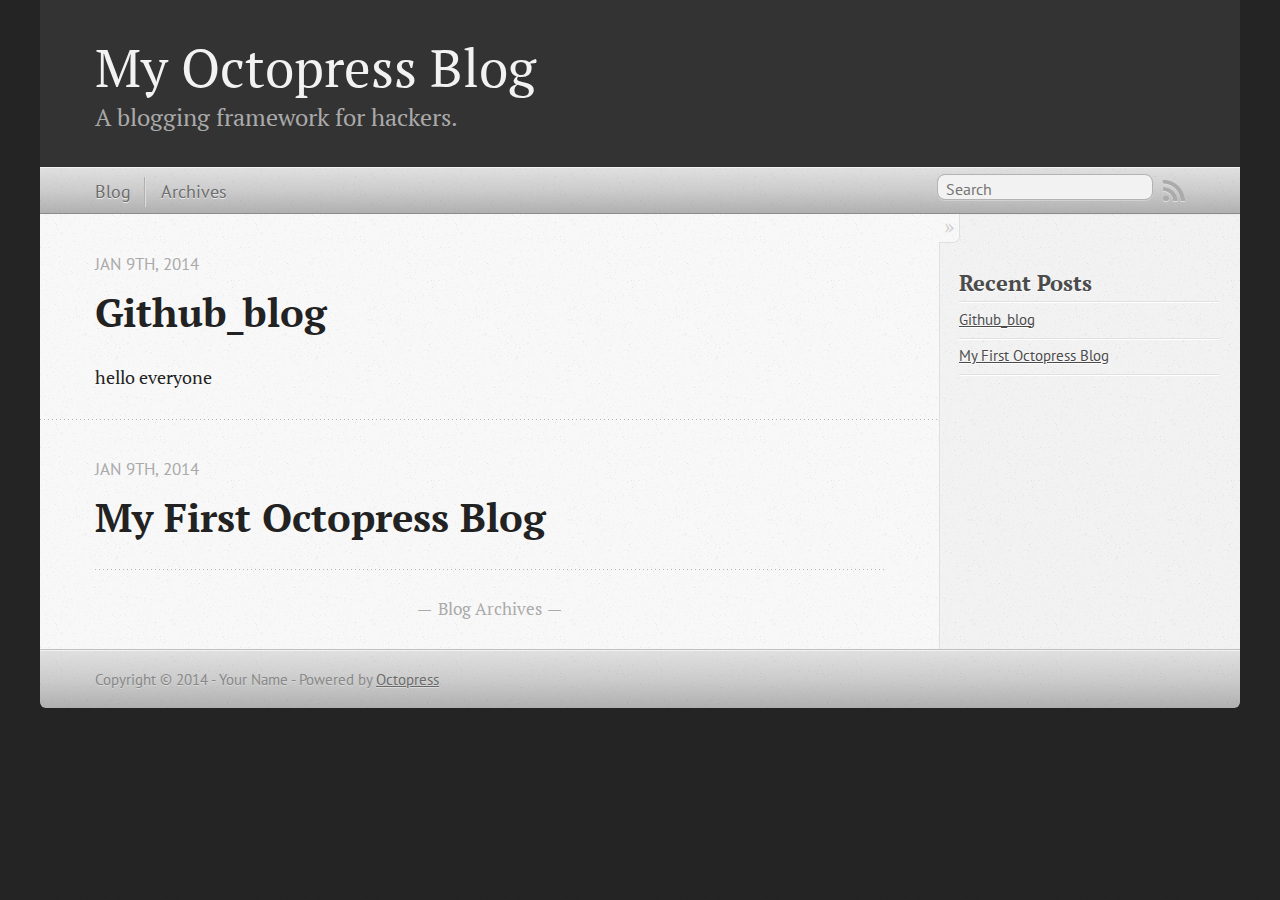
==== commit 55c828ad: "Site updated at 2014-01-09 15:27:10 UTC" ====
--- a/index.html
+++ b/index.html
@@ -9,7 +9,7 @@
   <meta name="author" content="Your Name">
 
   
-  <meta name="description" content="
+  <meta name="description" content="hello everyone
 ">
   
 
@@ -95,7 +95,7 @@
   </header>
 
 
-  <div class="entry-content">
+  <div class="entry-content"><p>hello everyone</p>
 </div>
   
   
